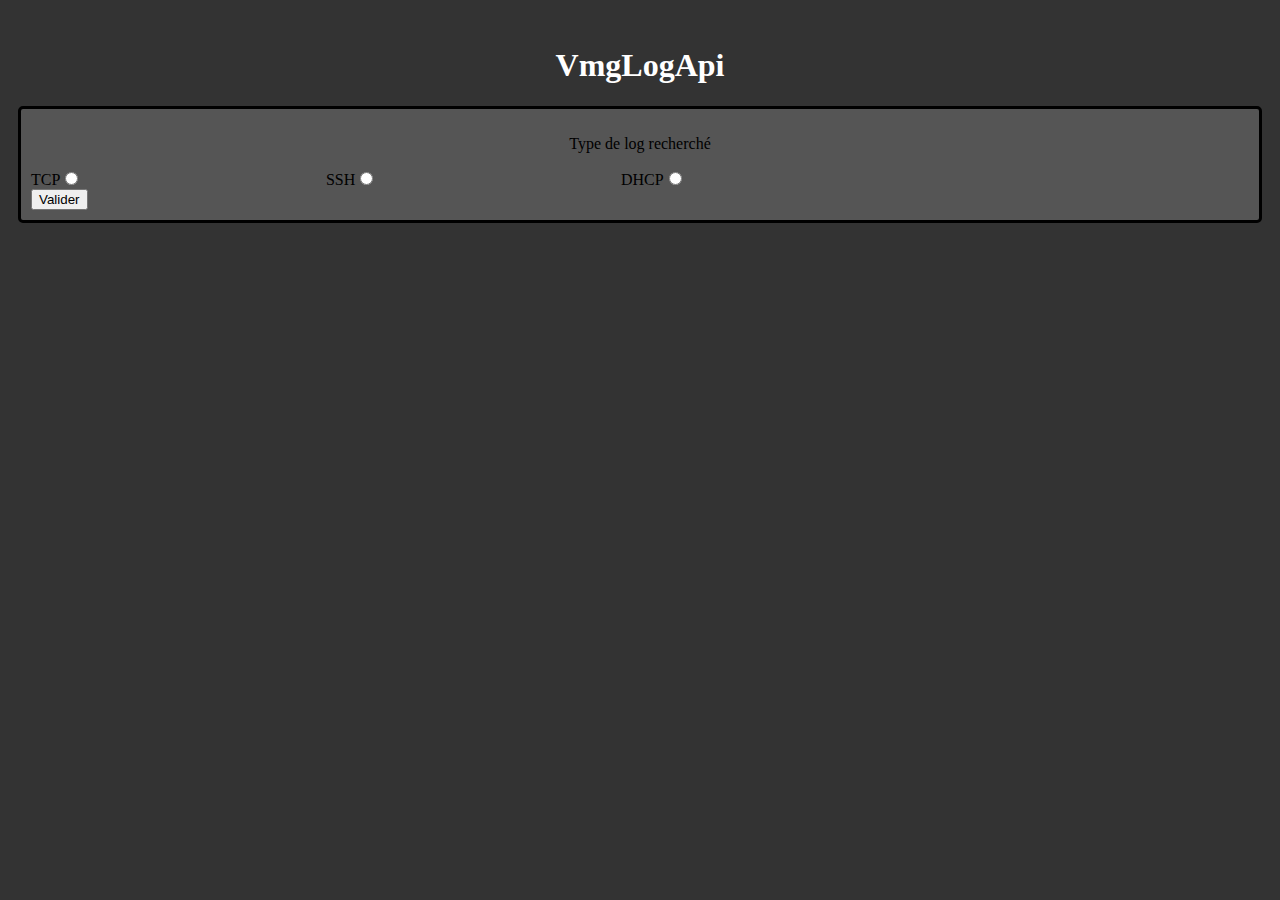
==== front/frontProject.html @ 362a0ffb "Ajout du front" ====
<!DOCTYPE html>
<html lang="fr">
	<head>
		<meta charset="utf-8">
		<link rel="stylesheet" type="text/css" href="./myStyle.css"/>	
		<title>FrontProject</title>
	</head>
	<body>
		<header>
			<img src="">
		</header>
		<h1>VmgLogApi</h1>
		<form action="./affichageLog.js">
			<!--Titre du formulaire-->
			<p id="nameForm">Type de log recherché</p>
			<!--Choix du type de log-->
			<label>TCP<input type="radio" name="typeLog" value="tcp" class="typeOfLog"></label>
			<label>SSH<input type="radio" name="typeLog" value="ssh" class="typeOfLog"></label>
			<label>DHCP<input type="radio" name="typeLog" value="dhcp" class="typeOfLog"></label>
			<br>
			<!--bouton de validation de recherche-->
			<input type="submit" name="submit" value="Valider" id="buttonSubmit">
		</form>
	</body>
</html>
---- front/myStyle.css ----
body {
	background-color: #333333;
}
h1{
	font-size: 21;
	color: white;
	text-align: center;
}
form{
	border-radius: 5px;
	border-width: 2px;
	border: solid;
	background-color: #555555;
	margin: 10px;
	padding: 10px;
}
#nameForm{
	text-align: center;
}
.typeOfLog{
	margin-right: 20%;
}
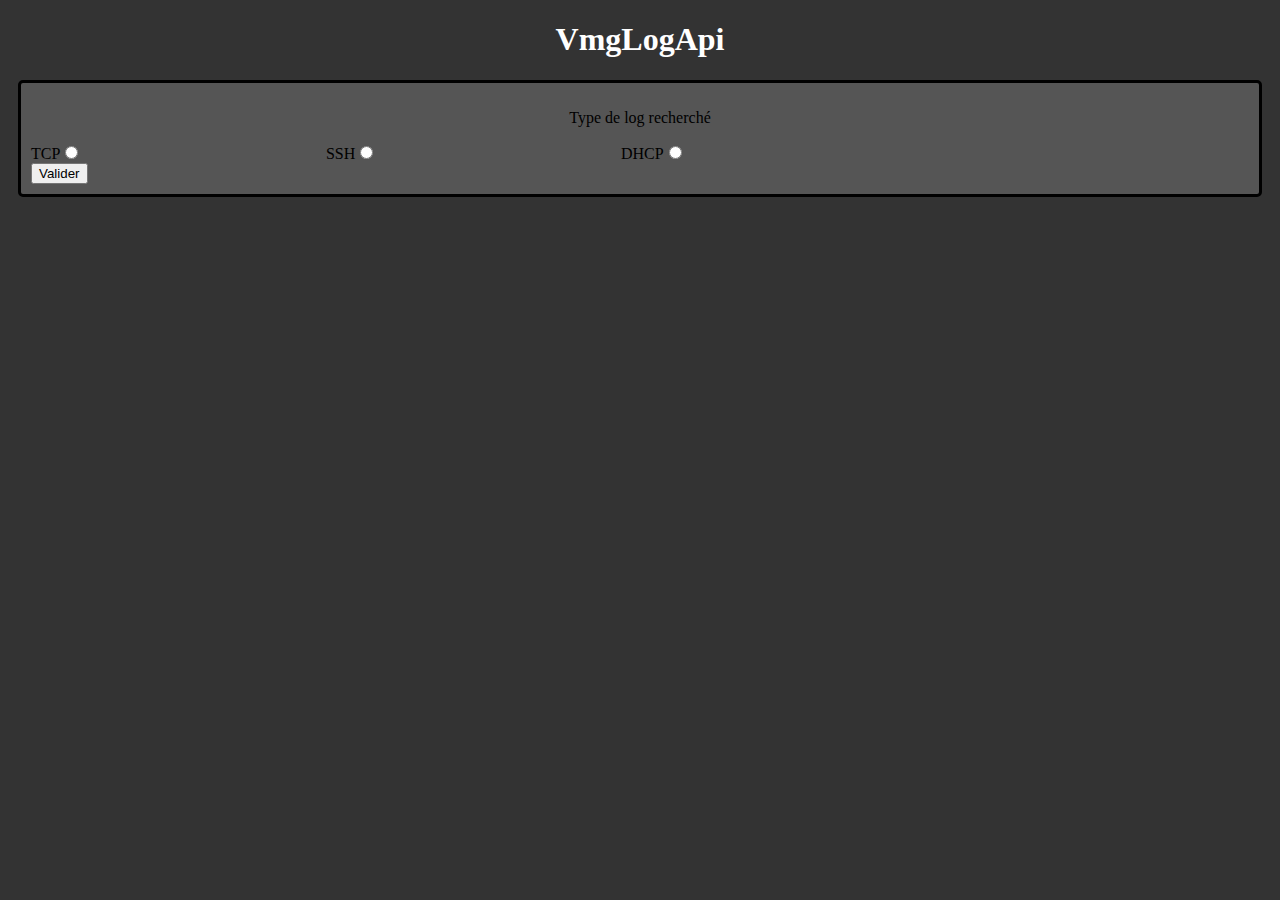
==== commit 71591485: "Modification du front + ajout de la méthode de trie des logs" ====
--- a/front/frontProject.html
+++ b/front/frontProject.html
@@ -4,13 +4,11 @@
 		<meta charset="utf-8">
 		<link rel="stylesheet" type="text/css" href="./myStyle.css"/>	
 		<title>FrontProject</title>
+		<script type="text/javascript" src="./affichageLog.js"></script>
 	</head>
 	<body>
-		<header>
-			<img src="">
-		</header>
 		<h1>VmgLogApi</h1>
-		<form action="./affichageLog.js">
+		<form onsubmit="event.preventDefault(); affichageLog()" id="formLog" method="POST">
 			<!--Titre du formulaire-->
 			<p id="nameForm">Type de log recherché</p>
 			<!--Choix du type de log-->
@@ -21,5 +19,10 @@
 			<!--bouton de validation de recherche-->
 			<input type="submit" name="submit" value="Valider" id="buttonSubmit">
 		</form>
+		<br>
+		<br>
+		<span id="spanLogs">
+			<!--Ajout des logs via le script JS-->
+		</span>
 	</body>
 </html>